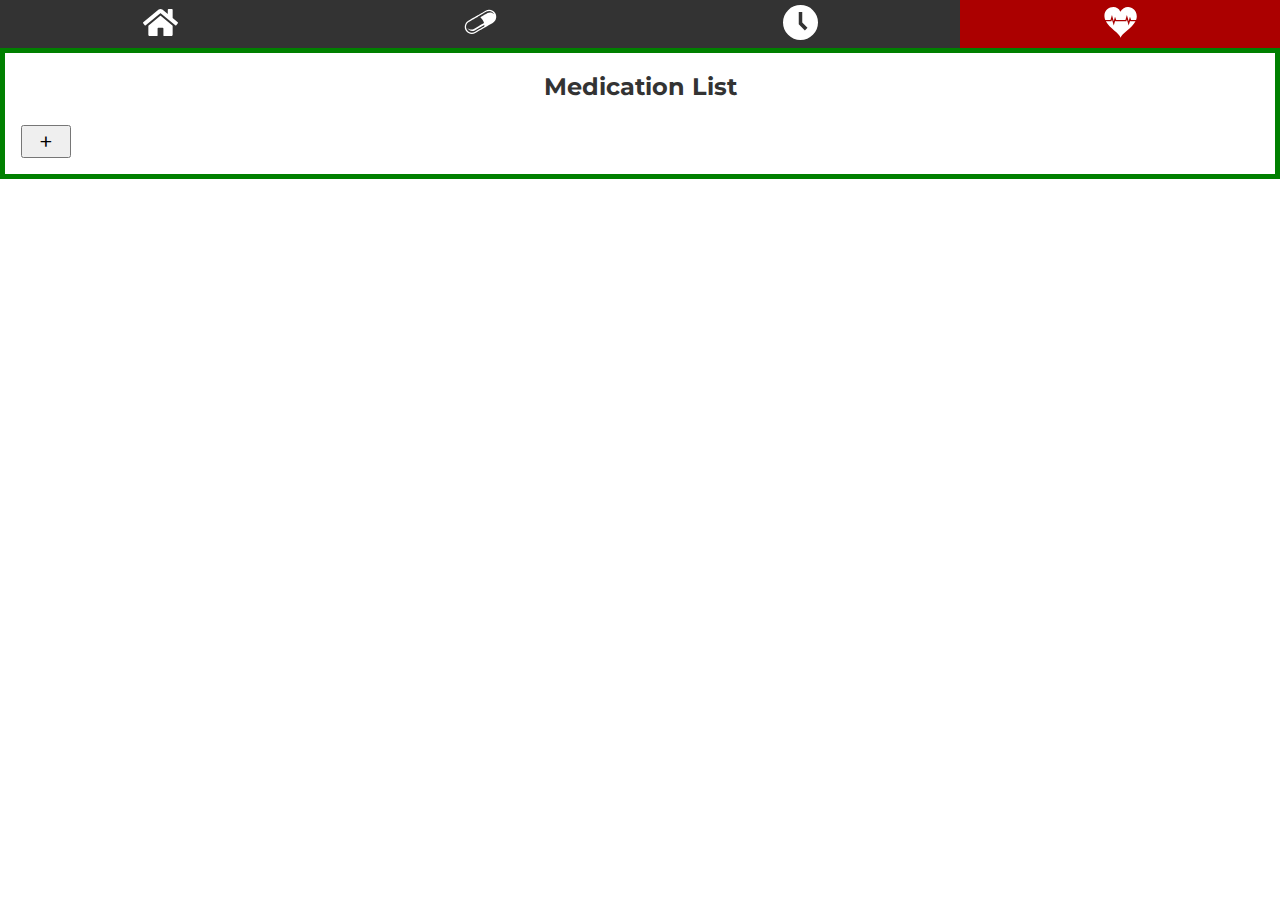
==== index.html @ 52a86d53 "Fixed aesthetics for the medication list." ====
<!DOCTYPE html>
<html lang="en">

<head>
    <meta charset="UTF-8">
    <meta name="viewport" content="width=device-width, initial-scale=1.0">
    <link rel="stylesheet" href="homepage.css">
    <link rel="preconnect" href="https://fonts.googleapis.com">
    <link rel="preconnect" href="https://fonts.gstatic.com" crossorigin>
    <link href="https://fonts.googleapis.com/css2?family=Montserrat:ital,wght@0,100..900;1,100..900&display=swap"
        rel="stylesheet">
    <script src="homepage.js" defer></script>
    <title>Home</title>
</head>

<body>
    <header>
        <table class="headTable">
            <tr>
                <td><a href="./index.html"><img src="./images/icons/home.svg" alt="Home" width="35" height="35"></a>
                </td>
                <td><a href="./side_effects.html"><img src="./images/icons/pill.svg" alt="Medications" width="35"
                            height="35"></a></td>
                <td><a href="./schedule.html"><img src="./images/icons/clock.svg" alt="Clock" width="35"
                            height="35"></a></td>
                <td class="callDoc"><a href="tel:+15025541822"><img src="images/icons/heart.svg" alt="Doctor"
                            height="35" width="35"></a></td>
            </tr>
        </table>
    </header>
    <main>

        <!-- The Modal -->
        <div id="myModal" class="modal">
            <div class="modal-content">
                <!-- Modal content -->
                <h1 class="modalHeader">Prescription Information</h1>
                <form id="medication-form" class="form">
                    <span>
                        <label for="medicationInput">Medication Name:</label>
                        <input type="text" id="medicationInput" placeholder="Ibuprofen"><br>
                    </span>

                    <span>
                        <label for="dosageInput">Dosage:</label>
                        <input type="text" id="dosageInput" placeholder="50mg"><br>
                    </span>

                    <span>
                        <label for="quantityInput">Quantity:</label>
                        <input type="text" id="quantityInput" placeholder="3"><br>
                    </span>


                    <span>
                        <label for="frequencyInput">Frequency:</label>
                        <input type="text" id="frequencyInput" placeholder="2"><br>
                    </span>

                    <span>
                        <label for="startInput">Start Time:</label>
                        <input autocomplete = "off" onclick=event.stopPropagation() type="text" id="startInput" list="startList" placeholder="8am">
                        <datalist id = "startList">
                            <option value="12am">12am</option>
                            <option value="1am">1am</option>
                            <option value="2am">2am</option>
                            <option value="3am">3am</option>
                            <option value="4am">4am</option>
                            <option value="5am">5am</option>
                            <option value="6am">6am</option>
                            <option value="7am">7am</option>
                            <option value="8am">8am</option>
                            <option value="9am">9am</option>
                            <option value="10am">10am</option>
                            <option value="11am">11am</option>
                            <option value="12pm">12pm</option>
                            <option value="1pm">1pm</option>
                            <option value="2pm">2pm</option>
                            <option value="3pm">3pm</option>
                            <option value="4pm">4pm</option>
                            <option value="5pm">5pm</option>
                            <option value="6pm">6pm</option>
                            <option value="7pm">7pm</option>
                            <option value="8pm">8pm</option>
                            <option value="9pm">9pm</option>
                            <option value="10pm">10pm</option>
                            <option value="11pm">11pm</option>
                        </datalist>
                    </span>

                    <span>
                        <label for="endInput">End Time:</label>
                        <input list="endList"type="text" id="endInput" placeholder="8pm"><br>
                        <datalist id="endList">
                            <option value="12am">12am</option>
                            <option value="1am">1am</option>
                            <option value="2am">2am</option>
                            <option value="3am">3am</option>
                            <option value="4am">4am</option>
                            <option value="5am">5am</option>
                            <option value="6am">6am</option>
                            <option value="7am">7am</option>
                            <option value="8am">8am</option>
                            <option value="9am">9am</option>
                            <option value="10am">10am</option>
                            <option value="11am">11am</option>
                            <option value="12pm">12pm</option>
                            <option value="1pm">1pm</option>
                            <option value="2pm">2pm</option>
                            <option value="3pm">3pm</option>
                            <option value="4pm">4pm</option>
                            <option value="5pm">5pm</option>
                            <option value="6pm">6pm</option>
                            <option value="7pm">7pm</option>
                            <option value="8pm">8pm</option>
                            <option value="9pm">9pm</option>
                            <option value="10pm">10pm</option>
                            <option value="11pm">11pm</option>
                        </datalist>
                    </span>

                    <span>
                        <label for="methodInput">Method:</label>
                        <input type="text" id="methodInput" placeholder="with water"><br>
                    </span>
                    <span>
                        <button type="button" id="addItem('add')" onclick="addItem()" data-dismiss="modal">Add
                            Medication</button>
                        <button onclick="closeButton()" type="button" class="close-button"
                            data-dismiss="modal">Close</button>
                    </span>
            </div>
        </div>
        </form>
        <br>
        </div>
        <h2 class="medicationHeader">Medication List</h2>
        <div class="medListAdder" style = "width: 100%;" class="medicationList" id="listContainer" onload="update()">
        
        </div>
        </div>
        <button id="myBtn" style = "margin: 1rem; width: 50px; font-size: 1.5rem; ;">+</button>
    </main>
</body>

</html>
---- homepage.css ----
* {
    margin: 0;
    padding: 0;
    box-sizing: border-box;
    font-family: 'Montserrat';
}

:root {
    --DARK-COLOR: #333;
    --LIGHT-COLOR: #fff;
    --FS: clamp(.75rem, 2vw, 2rem);
    --MEDIUM-FS: clamp(.75rem, 2.5vw, 2.5rem);
    --GREATER-FS: clamp(1rem, 3.5vw, 3.2rem);
}

header {
    top: 0;
    background-color: var(--DARK-COLOR);
    color: var(--LIGHT-COLOR);
    position: sticky;
    text-align: center;
}

body {
    font: var(--FS);
    min-height: 100vh;
    display: flex;
    flex-flow: column nowrap;
    background-color: var(--LIGHT-COLOR);
    color: var(--DARK-COLOR);
}

.headTable {
    border: none;
    width: 100%;
    height: 48px;
    border-collapse: collapse;
    padding: 0px;
    margin: 0px;
}

td {
    border: none;
    width: 25%;
}

.callDoc {
    background-color: #ab0000;
    box-sizing: border-box;
    overflow: hidden;
}

main{
    min-height: 80%;
    border: 5px solid green;
}

/* The Modal (background) */
.modal {
    display: none;
    /* Hidden by default */
    position: fixed;
    /* Stay in place */
    z-index: 1;
    /* Sit on top */
    left: 0;
    top: 0;
    width: 100%;
    /* Full width */
    height: 100%;
    /* Full height */
    overflow: auto;
    /* Enable scroll if needed */
    background-color: rgb(0, 0, 0);
    /* Fallback color */
    background-color: rgba(0, 0, 0, 0.4);
    /* Black w/ opacity */
}

/* Modal Content/Box */
.modal-content {
    border-radius: 35px;
    background-color: #fefefe;
    margin: 15% auto;
    /* 15% from the top and centered */
    padding: 20px;
    border: 5px solid #888;
    width: 80%;
    height: 70%;
    /* Could be more or less, depending on screen size */
}

.modalHeader{
    text-align: center;
}

.form{
    /* border: 5px solid red; */
    margin-top: 2rem;
    min-height: 80%;
    min-width: 20%;
    display: flex;
    justify-content: space-evenly;
    align-items: flex-start;
    flex-flow: column nowrap;
}

/* The Close Button */
.close {
    color: #aaa;
    float: right;
    font-size: 28px;
    font-weight: bold;
}

.close:hover,
.close:focus {
    color: black;
    text-decoration: none;
    cursor: pointer;
}

.medicationList{
    min-height: 70%;
    border: 5px solid red;
}

.deleteButton{
    float:right;
}

.deleteButton:hover{
    cursor: pointer;
}
.medListItems{
    border: 3px solid #333;
    border-radius: .3rem;
    padding: 0.4rem;
    background-color: white;
    margin: 0 .8rem 0 .8rem;
}

.medListDosage{
    float:right;
}

.medListScientific{
    margin-bottom: 1rem;
}

.medicationHeader{
    text-align: center;
    margin-bottom: .5rem;
}

.myBtn{
    display: flex;
    flex-flow: column nowrap;
    justify-content: center;
    align-items: center;
}
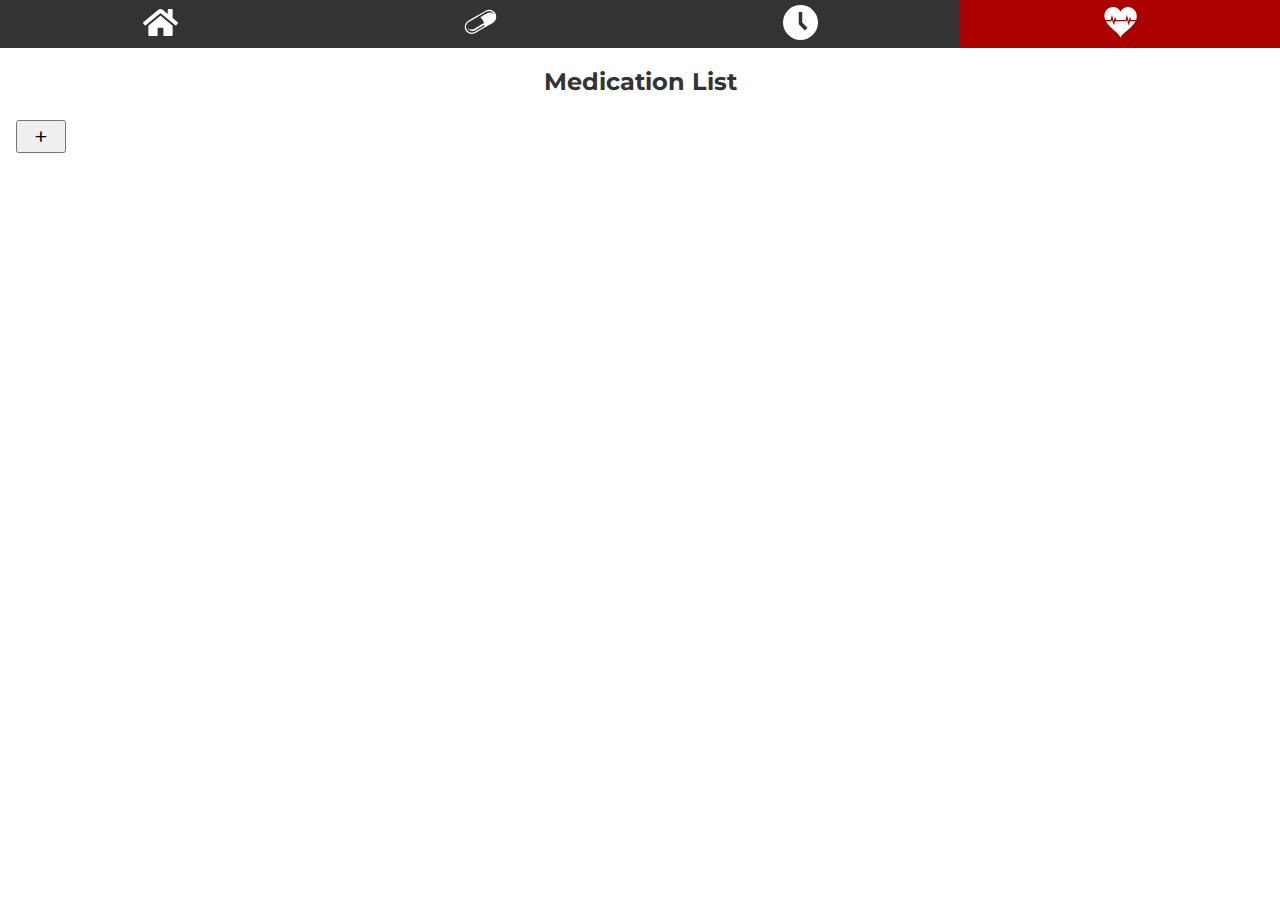
==== commit 7bc609b7: "added dropdown" ====
--- a/index.html
+++ b/index.html
@@ -36,10 +36,11 @@
                 <!-- Modal content -->
                 <h1 class="modalHeader">Prescription Information</h1>
                 <form id="medication-form" class="form">
-                    <span>
-                        <label for="medicationInput">Medication Name:</label>
-                        <input type="text" id="medicationInput" placeholder="Ibuprofen"><br>
-                    </span>
+                    <label for="medicationInput">Choose Medication:</label>
+                    <select class = "dropdown" id ="medicationInput"> 
+                        <!-- s<label for="medicationInput">Medication Name:</label> -->
+                        <!-- <input type="text" id="medicationInput" placeholder="Ibuprofen"><br> -->
+                    </select>
 
                     <span>
                         <label for="dosageInput">Dosage:</label>
--- a/homepage.css
+++ b/homepage.css
@@ -52,7 +52,6 @@
 
 main{
     min-height: 80%;
-    border: 5px solid green;
 }
 
 /* The Modal (background) */
@@ -82,6 +81,7 @@
     border-radius: 35px;
     background-color: #fefefe;
     margin: 15% auto;
+    font-size: var(--FS);
     /* 15% from the top and centered */
     padding: 20px;
     border: 5px solid #888;
@@ -127,6 +127,10 @@
 
 .deleteButton{
     float:right;
+    border: none;
+    background-color: #ab0000;
+    border-radius: 5px;
+    height: 1.5rem;
 }
 
 .deleteButton:hover{
@@ -138,6 +142,7 @@
     padding: 0.4rem;
     background-color: white;
     margin: 0 .8rem 0 .8rem;
+    height: 100px;
 }
 
 .medListDosage{
@@ -158,4 +163,10 @@
     flex-flow: column nowrap;
     justify-content: center;
     align-items: center;
+}
+
+
+.dropdown{
+    font-size: .7rem;
+
 }